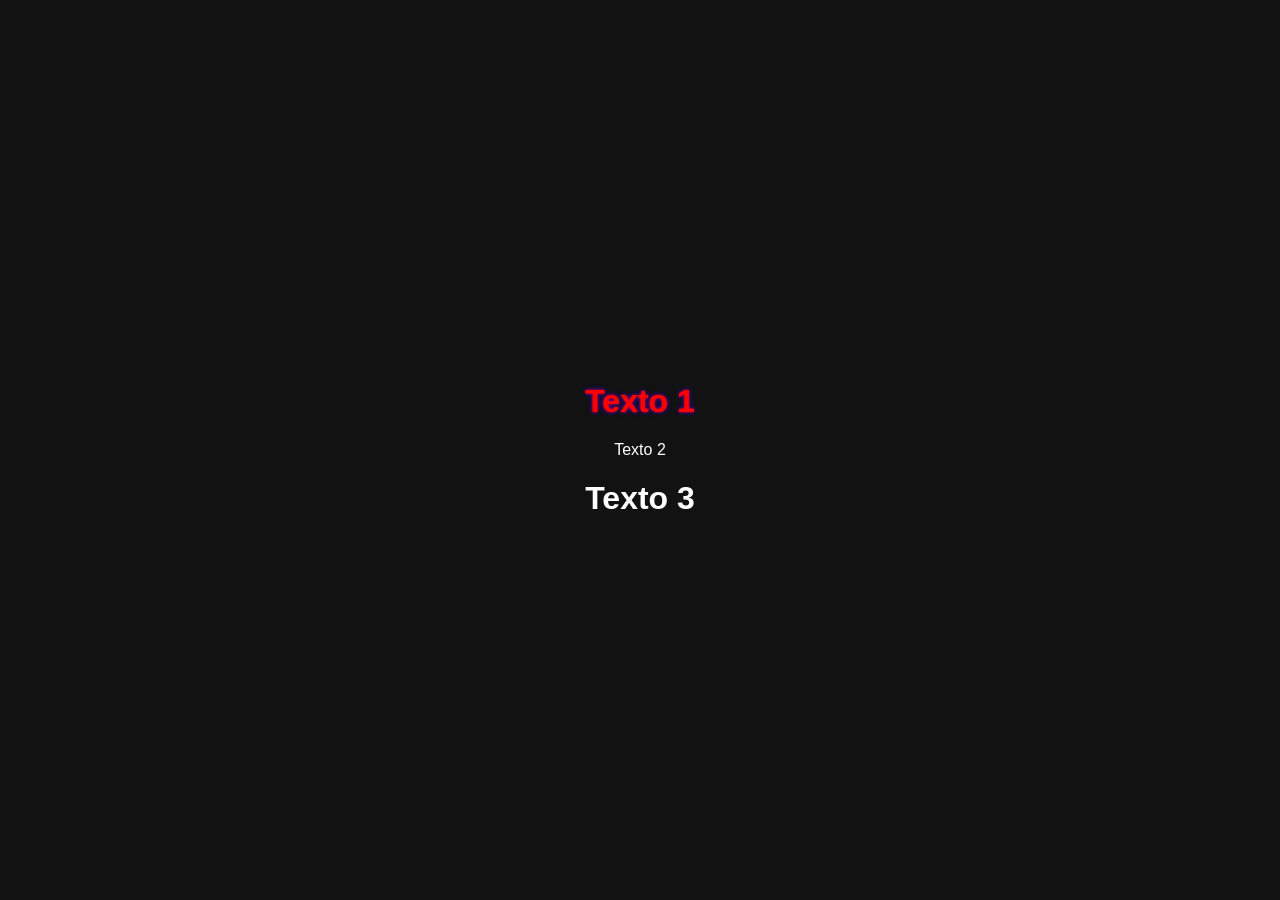
==== Effects easy-medium css3/index.html @ 4b5d6262 "fx css3 att" ====
<!DOCTYPE html>
<html lang="pt-br">
<head>
    <meta charset="UTF-8">
    <meta name="viewport" content="width=device-width, initial-scale=1.0">

    <link rel="stylesheet" href="style.css">

    <title>Trabalho Wagner CSS3</title>
</head>
<body>

    <h1 class="EfeitoFACIL">Texto 1</h1>


<div class="split-text-EfeitoMedio">
    <span class="text-part left">Texto</span>
    <span class="text-part right">2</span>
</div>


    <h1 class="EfeitoDIFICIL">Texto 3</h1>

</body>
</html>
---- Effects easy-medium css3/style.css ----
body {
    display: flex;
    flex-direction: column;
    align-items: center;
    justify-content: center;
    height: 100vh;
    margin: 0;
}

.EfeitoFACIL {
    color: #FF0000;
    text-shadow: 0 0 3px #FF0000,
                 0 0 5px #0000FF;
}

body {                          /*efeito médio*/
    display: flex;
    justify-content: center;
    align-items: center;
    height: 100vh;
    margin: 0;
    background: #121212;
    font-family: 'Arial', sans-serif;
    color: #fff;
    overflow: hidden;
}

.split-text-container {
    display: flex;
    font-size: 5rem;
    font-weight: bold;
    text-transform: uppercase;
    color: #fff;
    overflow: hidden;
}

.text-part {
    display: inline-block;
    position: relative;
    transform: translateX(0);
    animation-duration: 2s;
    animation-timing-function: ease-out;
    animation-fill-mode: forwards;
}

.text-part.left {
    transform: translateX(-200%);
    animation-name: slide-in-left;
}

.text-part.right {
    transform: translateX(200%);
    animation-name: slide-in-right;
}

@keyframes slide-in-left {
    0% {
        transform: translateX(-200%);
    }
    100% {
        transform: translateX(0);
    }
}

@keyframes slide-in-right {
    0% {
        transform: translateX(200%);
    }
    100% {
        transform: translateX(0);
    }
}
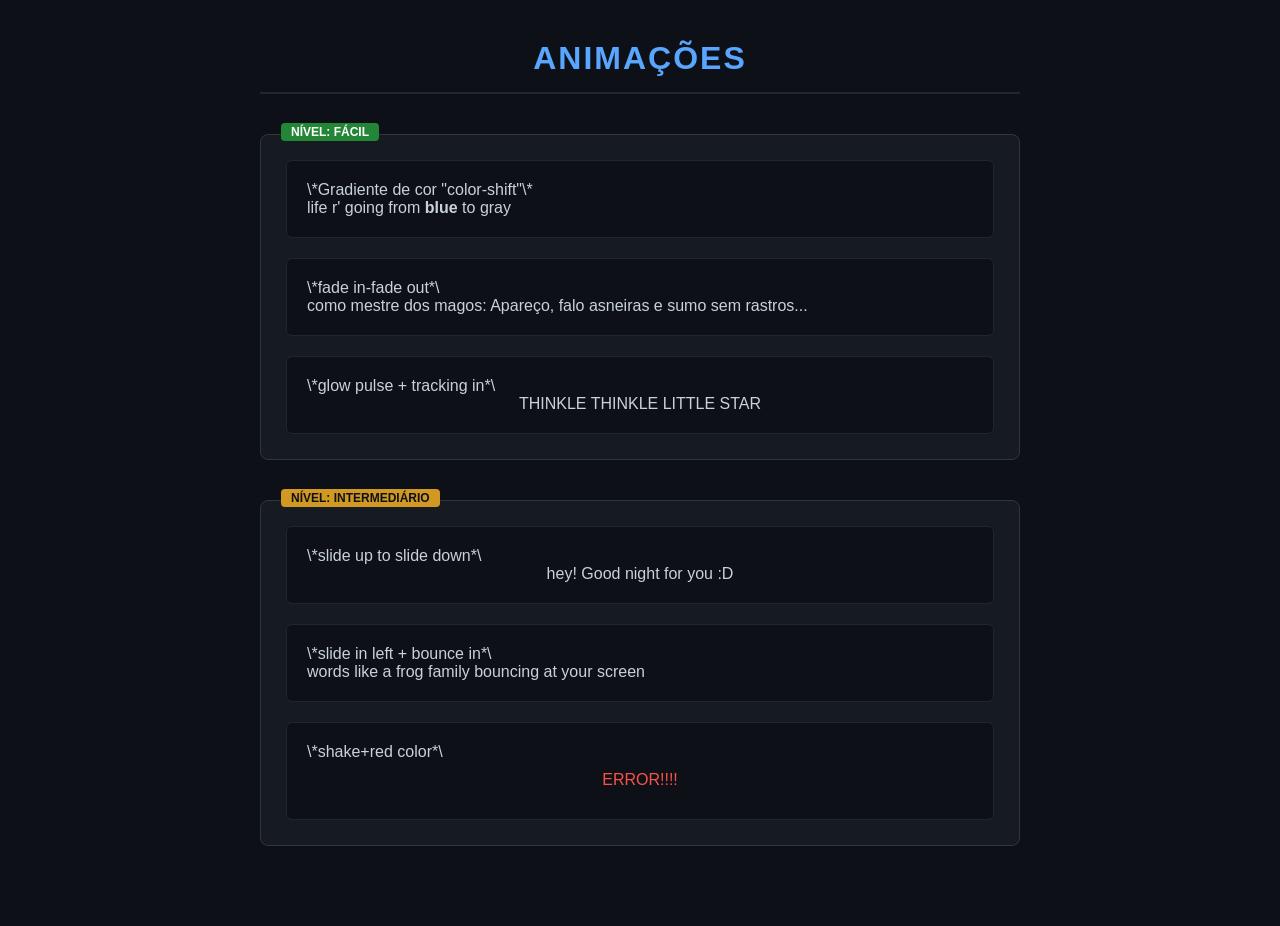
==== commit 3c97d506: "att 03/06" ====
--- a/Effects easy-medium css3/index.html
+++ b/Effects easy-medium css3/index.html
@@ -1,25 +1,49 @@
 <!DOCTYPE html>
-<html lang="pt-br">
+<html lang="en">
 <head>
     <meta charset="UTF-8">
     <meta name="viewport" content="width=device-width, initial-scale=1.0">
-
+    <title>CSS3 Animation FX CSS3</title>
     <link rel="stylesheet" href="style.css">
-
-    <title>Trabalho Wagner CSS3</title>
 </head>
 <body>
+    <h1 class="titulo">ANIMAÇÕES</h1>
+<div class="facil">  
 
-    <h1 class="EfeitoFACIL">Texto 1</h1>
+    <div class="animation1">   \*Gradiente de cor "color-shift"\*
+        <p class="txt1">life r' going from <span class="blue1"> blue</span> to <span class="gray1"></span> gray</span></p>
+
+    </div>
+
+    <div class="animation2">   \*fade in-fade out*\
+        <p class="txt2">como mestre dos magos: Apareço, falo asneiras e sumo sem rastros...</p>
+    </div>
+
+    <div class="animation3">   \*glow pulse + tracking in*\
+        <p class="txt3">thinkle thinkle little star </p>
+
+    </div>
+</div>
+
+<div class="intermediario">  
+
+    
+    <div class="animation4">   \*slide up to slide down*\
+        <p class="txt4">hey! Good night for you :D</p>
+
+    </div>
 
 
-<div class="split-text-EfeitoMedio">
-    <span class="text-part left">Texto</span>
-    <span class="text-part right">2</span>
-</div>
+    <div class="animation5">   \*slide in left + bounce in*\
+        <p class="txt5">words like a frog family bouncing at your screen</p>
+
+    </div>
 
 
-    <h1 class="EfeitoDIFICIL">Texto 3</h1>
+    <div class="animation6">   \*shake+red color*\
+        <p class="txt6">ERROR!!!!</p>
 
+    </div>
+</div>
 </body>
 </html>
--- a/Effects easy-medium css3/style.css
+++ b/Effects easy-medium css3/style.css
@@ -1,72 +1,216 @@
+* {
+    box-sizing: border-box;
+    margin: 0;
+    padding: 0;
+}
+
 body {
-    display: flex;
-    flex-direction: column;
-    align-items: center;
-    justify-content: center;
-    height: 100vh;
-    margin: 0;
-}
-
-.EfeitoFACIL {
-    color: #FF0000;
-    text-shadow: 0 0 3px #FF0000,
-                 0 0 5px #0000FF;
-}
-
-body {                          /*efeito médio*/
-    display: flex;
-    justify-content: center;
-    align-items: center;
-    height: 100vh;
-    margin: 0;
-    background: #121212;
-    font-family: 'Arial', sans-serif;
-    color: #fff;
-    overflow: hidden;
-}
-
-.split-text-container {
-    display: flex;
-    font-size: 5rem;
-    font-weight: bold;
+    background-color: #0d1117; /* Fundo escuro azulado premium (Estilo GitHub Dark) */
+    color: #c9d1d9;           /* Texto claro para excelente contraste */
+    font-family: 'Segoe UI', -apple-system, BlinkMacSystemFont, Roboto, sans-serif;
+    padding: 40px 20px;
+    max-width: 800px;
+    margin: 0 auto;
+}
+
+/* Título Principal */
+.titulo {
+    text-align: center;
+    font-size: 24pt;
+    margin-bottom: 40px;
+    color: #58a6ff;
     text-transform: uppercase;
-    color: #fff;
-    overflow: hidden;
-}
-
-.text-part {
-    display: inline-block;
+    letter-spacing: 2px;
+    border-bottom: 2px solid #21262d;
+    padding-bottom: 15px;
+}
+
+/* Divisores Visuais de Categoria (Fácil / Intermediário) */
+.facil, .intermediario {
+    background-color: #161b22;
+    border: 1px solid #30363d;
+    border-radius: 8px;
+    padding: 25px;
+    margin-bottom: 40px;
     position: relative;
-    transform: translateX(0);
-    animation-duration: 2s;
-    animation-timing-function: ease-out;
-    animation-fill-mode: forwards;
-}
-
-.text-part.left {
-    transform: translateX(-200%);
-    animation-name: slide-in-left;
-}
-
-.text-part.right {
-    transform: translateX(200%);
-    animation-name: slide-in-right;
-}
-
-@keyframes slide-in-left {
+}
+
+/* Selos elegantes para identificar os níveis */
+.facil::before, .intermediario::before {
+    position: absolute;
+    top: -12px;
+    left: 20px;
+    color: white;
+    padding: 2px 10px;
+    font-size: 9pt;
+    font-weight: bold;
+    border-radius: 4px;
+}
+.facil::before { content: "NÍVEL: FÁCIL"; background-color: #238636; }
+.intermediario::before { content: "NÍVEL: INTERMEDIÁRIO"; background-color: #d29922; color: #0d1117; }
+
+/* Estilização Geral dos Blocos Internos de Animação */
+.facil > div, .intermediario > div {
+    background-color: #0d1117;
+    border: 1px solid #21262d;
+    border-radius: 6px;
+    padding: 20px;
+    margin-bottom: 20px;
+    overflow: hidden; /* Evita que os textos que se movem vazem da caixinha */
+}
+
+.facil > div:last-child, .intermediario > div:last-child {
+    margin-bottom: 0;
+}
+
+p[class^="txt"] {
+    font-size: 12pt;
+    font-weight: 500;
+}
+
+
+/* ==========================================================================
+   1. BLOCO FÁCIL - TRANSIÇÕES SUAVES E LINEARES
+   ========================================================================== */
+
+/* --- Animation 1: Gradiente de cor "color-shift" --- */
+.blue1 {
+    font-weight: bold;
+    animation: shiftToGray 3s infinite alternate ease-in-out;
+}
+.gray1 {
+    font-weight: bold;
+    animation: shiftToBlue 3s infinite alternate ease-in-out;
+}
+
+@keyframes shiftToGray {
+    0% { color: #58a6ff; }     /* Começa Azul */
+    100% { color: #8b949e; }   /* Termina Cinza */
+}
+@keyframes shiftToBlue {
+    0% { color: #8b949e; }     /* Começa Cinza */
+    100% { color: #58a6ff; }   /* Termina Azul */
+}
+
+
+/* --- Animation 2: Fade In / Fade Out (Mestre dos Magos) --- */
+.txt2 {
+    animation: mestreDosMagos 6s infinite ease-in-out;
+}
+
+@keyframes mestreDosMagos {
+    0%, 100% {
+        opacity: 0;
+        transform: scale(0.95); /* Dá um leve efeito de distanciamento ao sumir */
+    }
+    15%, 85% {
+        opacity: 1;
+        transform: scale(1);    /* Fica nítido e no tamanho correto na tela */
+    }
+}
+
+
+/* --- Animation 3: Glow Pulse + Tracking In --- */
+.txt3 {
+    text-transform: uppercase;
+    font-weight: 700;
+    text-align: center;
+    animation: glowPulseTracking 4s infinite alternate ease-in-out;
+}
+
+@keyframes glowPulseTracking {
     0% {
-        transform: translateX(-200%);
+        letter-spacing: -3px; /* Letras esmagadas */
+        opacity: 0.3;
+        text-shadow: 0 0 0px rgba(255,255,255,0);
+        color: #8b949e;
     }
     100% {
-        transform: translateX(0);
-    }
-}
-
-@keyframes slide-in-right {
+        letter-spacing: 5px; /* Letras expandidas */
+        opacity: 1;
+        /* Camadas de sombra neon que criam o efeito estelar brilhante */
+        text-shadow: 0 0 8px #ffdf80, 0 0 20px #e3b341;
+        color: #f0e6b4;
+    }
+}
+
+
+/* ==========================================================================
+   2. BLOCO INTERMEDIÁRIO - MOVIMENTOS AVANÇADOS E IMPACTO
+   ========================================================================== */
+
+/* --- Animation 4: Slide Up to Slide Down --- */
+.txt4 {
+    text-align: center;
+    display: block;
+    animation: slideUpDown 5s infinite ease-in-out;
+}
+
+@keyframes slideUpDown {
     0% {
-        transform: translateX(200%);
-    }
-    100% {
-        transform: translateX(0);
-    }
+        transform: translateY(50px); /* Vem de baixo */
+        opacity: 0;
+    }
+    10%, 80% {
+        transform: translateY(0);    /* Fixa no centro */
+        opacity: 1;
+    }
+    90%, 100% {
+        transform: translateY(-50px); /* Sobe sumindo */
+        opacity: 0;
+    }
+}
+
+
+/* --- Animation 5: Slide In Left + Bounce In (Salto de Sapo) --- */
+.txt5 {
+    display: block;
+    animation: frogBounce 6s infinite ease-in-out;
+    transform-origin: bottom center; /* O eixo do quique fica na "firmeza" do chão */
+}
+
+@keyframes frogBounce {
+    0% {
+        transform: translateX(-100%) scaleX(1.2); /* Surge esticado vindo da esquerda */
+        opacity: 0;
+    }
+    15% {
+        transform: translateX(0) scaleX(1);
+        opacity: 1;
+    }
+    /* Simulando os impactos físicos do quique (Efeito Elástico) */
+    25% { transform: translateY(-20px) scaleY(1.15); } /* Primeiro pulo alto */
+    30% { transform: translateY(0) scaleY(0.85); }     /* Amassa no chão ao cair */
+    35% { transform: translateY(-10px) scaleY(1.05); } /* Segundo pulo baixo */
+    40% { transform: translateY(0) scaleY(0.95); }     /* Leve achatamento */
+    45% { transform: translateY(0) scaleY(1); }        /* Estabiliza */
+    
+    85% { opacity: 1; transform: translateX(0); }
+    100% { opacity: 0; transform: translateX(100%); }  /* Sai correndo pela direita */
+}
+
+
+/* --- Animation 6: Shake + Red Color (Erro do Sistema) --- */
+.txt6 {
+    font-weight: bold;
+    text-align: center;
+    color: #f85149; /* Vermelho vibrante de erro */
+    padding: 10px;
+    border-radius: 4px;
+    display: block;
+    animation: systemError 0.5s infinite;
+}
+
+/* O segredo do tremor é fazer micro-deslocamentos em eixos X e Y aleatórios e rotações rápidas */
+@keyframes systemError {
+    0%, 100% { transform: translate(0, 0); background-color: rgba(248, 81, 73, 0); }
+    10% { transform: translate(-3px, -1px) rotate(-1deg); }
+    20% { transform: translate(2px, 1px) rotate(1deg); background-color: rgba(248, 81, 73, 0.15); }
+    30% { transform: translate(-3px, 2px) rotate(0deg); }
+    40% { transform: translate(2px, -1px) rotate(1deg); }
+    50% { transform: translate(-1px, 2px) rotate(-1deg); background-color: rgba(248, 81, 73, 0.05); }
+    60% { transform: translate(3px, 1px) rotate(0deg); }
+    70% { transform: translate(-2px, -1px) rotate(1deg); }
+    80% { transform: translate(2px, 1px) rotate(-1deg); }
+    90% { transform: translate(-1px, -1px) rotate(0deg); }
 }
